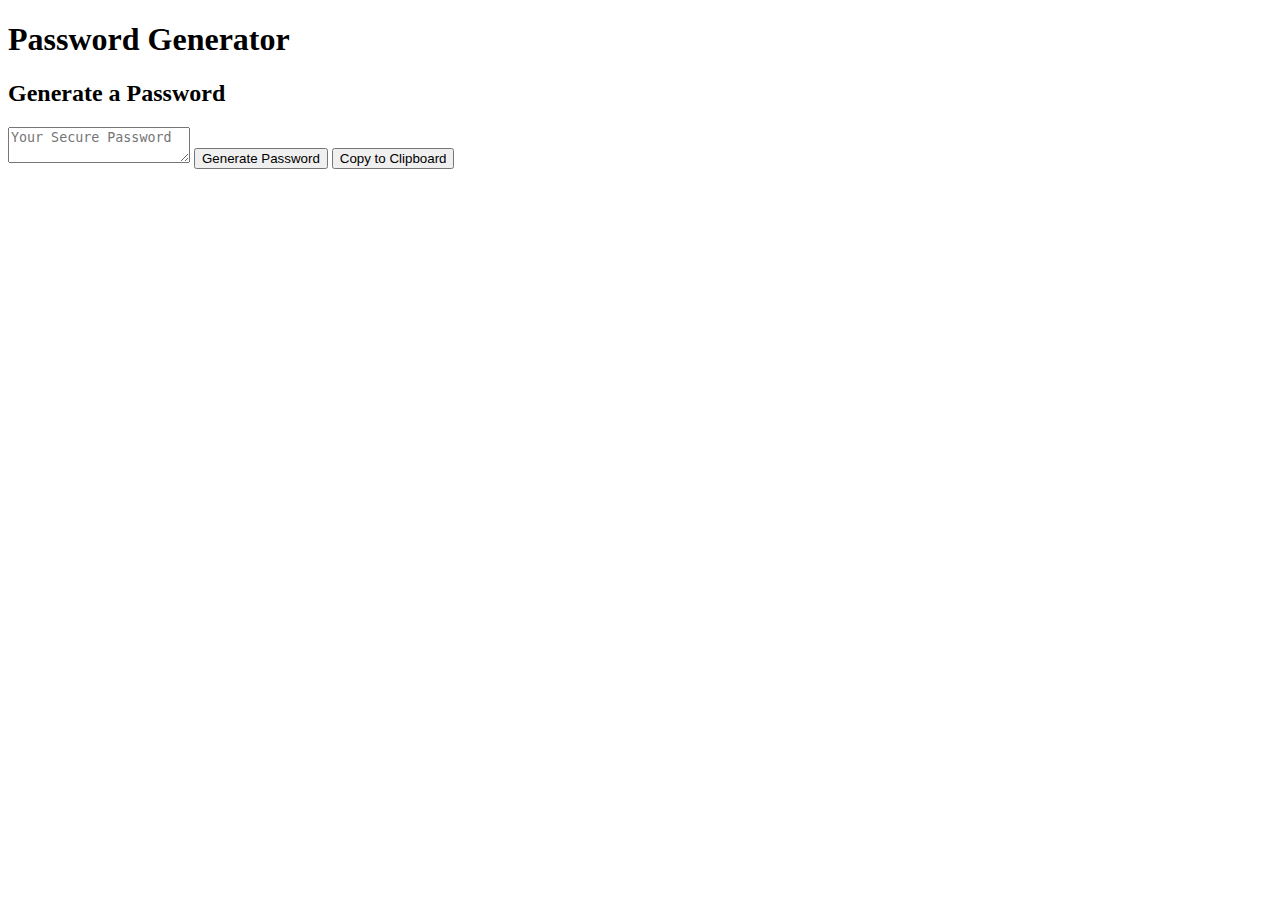
==== index.html @ 8d6e69e8 "added rnadom pulls from both spc and alph and tied them together with num for an output of all three" ====
<!DOCTYPE html>
<html lang="en">

<head>
    <meta charset="UTF-8">
    <meta name="viewport" content="width=device-width, initial-scale=1.0">
    <meta http-equiv="X-UA-Compatible" content="ie=edge">
    <title>Document</title>


</head>


<body>


    <header>
        <h1>Password Generator</h1>
    </header>
    <h2>Generate a Password</h2>
    <textarea readonly id="password" placeholder="Your Secure Password" aria-label="Generated Password"></textarea>
    <button id="generate">Generate Password</button>
    <button id="copy">
        Copy to Clipboard
    </button>

    <script>



        const alph = ['a', 'b', 'c', 'd', 'e', 'f', 'g', 'h', 'i', 'j', 'k', 'l', 'm', 'n', 'o', 'p', 'q', 'r', 's', 't', 'u', 'v', 'w', 'x', 'y', 'z']

        const spc = ['!', '@', '#', '$', '%', '&', '?']

        for (var i = 1; i < 2; i++) {
            var num = Math.floor(Math.random() * 100);
            console.log(num);
        }

        /*         for (i = 0; i < alph.length; i++) {
                    console.log(alph[i]);
                }
        
                for (i = 0; i < spc.length; i++) {
                    console.log(spc[i]);
                } */

        var alphrand = alph[Math.floor(Math.random() * alph.length)];
        var spcrand = spc[Math.floor(Math.random() * spc.length)];

        console.log(alphrand + spcrand + num);



    </script>
</body>

</html>
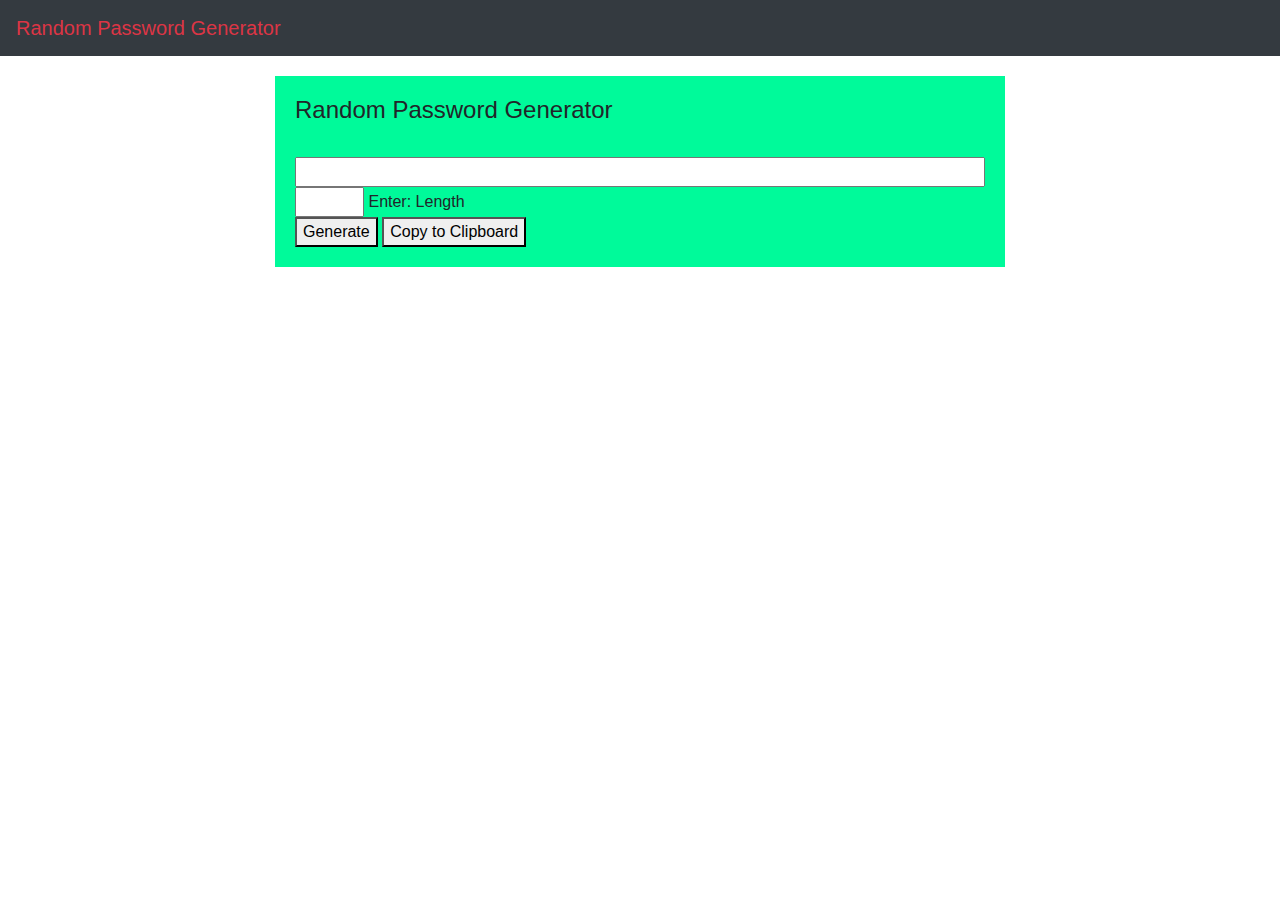
==== commit 3ed0c40b: "Changed the names so it can be live for regrade" ====
--- a/index.html
+++ b/index.html
@@ -5,54 +5,50 @@
     <meta charset="UTF-8">
     <meta name="viewport" content="width=device-width, initial-scale=1.0">
     <meta http-equiv="X-UA-Compatible" content="ie=edge">
-    <title>Document</title>
-
-
+    <link rel="stylesheet" href="https://stackpath.bootstrapcdn.com/bootstrap/4.3.1/css/bootstrap.min.css"
+        integrity="sha384-ggOyR0iXCbMQv3Xipma34MD+dH/1fQ784/j6cY/iJTQUOhcWr7x9JvoRxT2MZw1T" crossorigin="anonymous">
+    <link rel="stylesheet" href="style3.css">
+    <title>Williams Password Gen 3.0</title>
 </head>
 
 
 <body>
 
+    <nav class="navbar navbar-light bg-dark">
+        <a class="navbar-brand text-danger" href="#">Random Password Generator</a>
 
-    <header>
-        <h1>Password Generator</h1>
-    </header>
-    <h2>Generate a Password</h2>
-    <textarea readonly id="password" placeholder="Your Secure Password" aria-label="Generated Password"></textarea>
-    <button id="generate">Generate Password</button>
-    <button id="copy">
-        Copy to Clipboard
-    </button>
+    </nav>
 
-    <script>
+    <div class="container">
+        <div class="row">
+
+            <div class="col-lg-8 col-sm-12 mx-auto">
+
+                <div class="content">
+                    <h4>Random Password Generator</h4>
+                    <br>
+                    <input type="text" id="display">
+                    <br>
+                    <input type="box" min=1 max=50 name="inbox" id="inbox">
+                    <div id="length"></div>
+                    <br>
+                    <button onclick="generate()">Generate</button>
+                    <button onclick="clip()">Copy to Clipboard</button>
+                    <div id="length"></div>
+
+                </div>
+
+            </div>
+
+        </div>
+
+    </div>
 
 
 
-        const alph = ['a', 'b', 'c', 'd', 'e', 'f', 'g', 'h', 'i', 'j', 'k', 'l', 'm', 'n', 'o', 'p', 'q', 'r', 's', 't', 'u', 'v', 'w', 'x', 'y', 'z']
 
-        const spc = ['!', '@', '#', '$', '%', '&', '?']
-
-        for (var i = 1; i < 2; i++) {
-            var num = Math.floor(Math.random() * 100);
-            console.log(num);
-        }
-
-        /*         for (i = 0; i < alph.length; i++) {
-                    console.log(alph[i]);
-                }
-        
-                for (i = 0; i < spc.length; i++) {
-                    console.log(spc[i]);
-                } */
-
-        var alphrand = alph[Math.floor(Math.random() * alph.length)];
-        var spcrand = spc[Math.floor(Math.random() * spc.length)];
-
-        console.log(alphrand + spcrand + num);
-
-
-
-    </script>
 </body>
 
+<script src="main3.js"></script>
+
 </html>--- a/style3.css
+++ b/style3.css
@@ -0,0 +1,21 @@
+.content {
+    margin-top: 20px;
+    margin-bottom: 20px;
+    background-color: mediumspringgreen;
+    padding: 20px;
+    width: 100%;
+}
+
+#display{
+    width: 100%;
+
+}
+
+#inbox {
+    width: 10%;
+}
+
+#length {
+    display: inline-block;
+    width: 100px;
+}